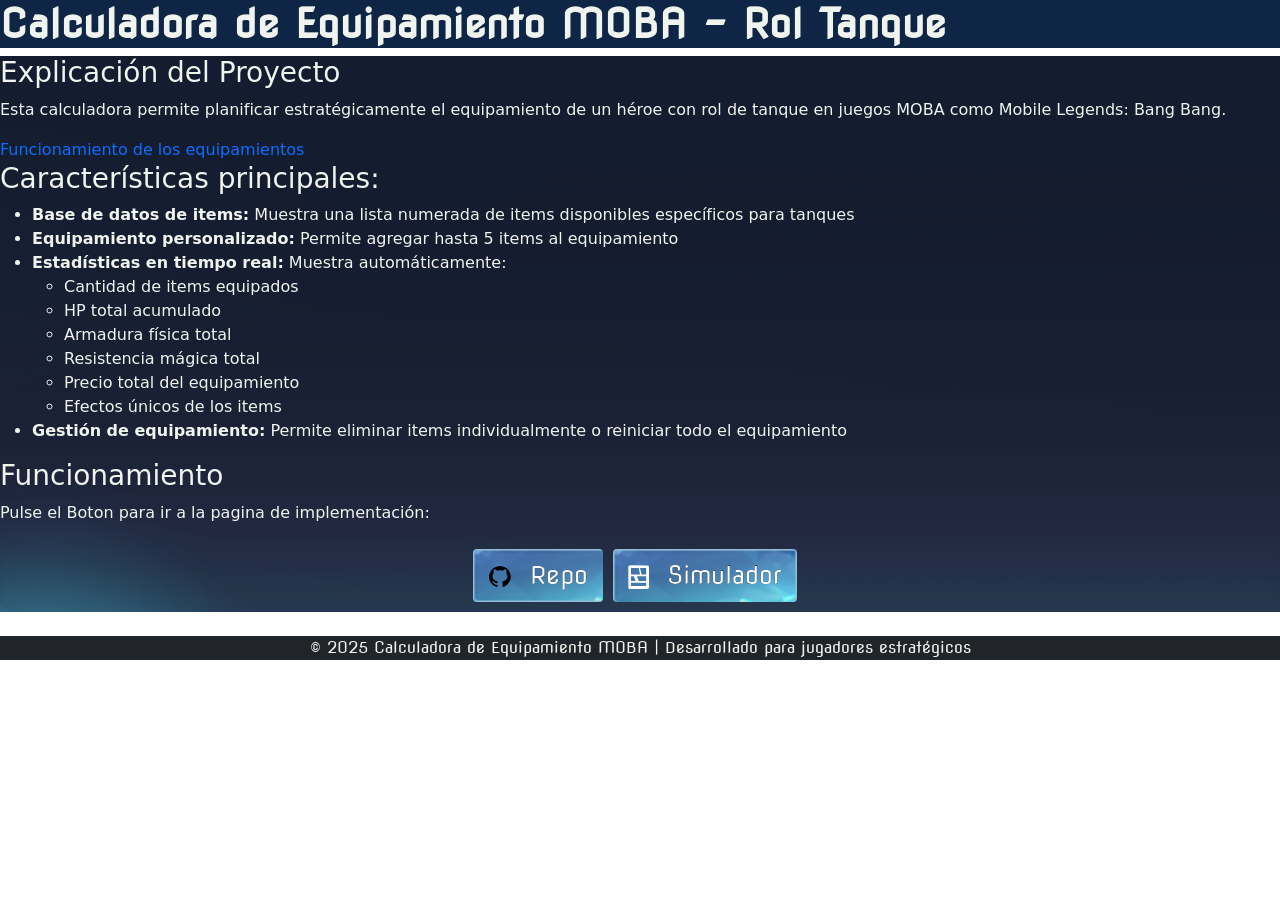
==== index.html @ c5e79c69 "first commit migrate code" ====
<!DOCTYPE html>
<html lang="es">
<head>
    <meta charset="UTF-8">
    <meta name="viewport" content="width=device-width, initial-scale=1.0">
    <title>Calculadora de Equipamiento MOBA - Rol Tanque</title>
    <link rel="icon" type="image/x-icon" href="../assets/logo.svg">
    <link rel="preconnect" href="https://fonts.googleapis.com">
    <link rel="preconnect" href="https://fonts.gstatic.com" crossorigin>
    <!-- tipografias -->
    <link href="https://fonts.googleapis.com/css2?family=Major+Mono+Display&family=Nova+Flat&family=Tektur:wght@400..900&display=swap" rel="stylesheet">
    <!-- estilos de bootstrap  -->
    <link href="https://cdn.jsdelivr.net/npm/bootstrap@5.3.5/dist/css/bootstrap.min.css" rel="stylesheet" integrity="sha384-SgOJa3DmI69IUzQ2PVdRZhwQ+dy64/BUtbMJw1MZ8t5HZApcHrRKUc4W0kG879m7" crossorigin="anonymous">
    <link rel="stylesheet" href="css/style.css">
</head>
<body>
    <header>
        <h1>Calculadora de Equipamiento MOBA - Rol Tanque</h1>
    </header>

    <main>
        <section id="explicacion">
            <h3>Explicación del Proyecto</h3>
            <p>Esta calculadora permite planificar estratégicamente el equipamiento de un héroe con rol de tanque en juegos MOBA como Mobile Legends: Bang Bang.</p>
<a href="https://www.ligadegamers.com/objetos-mobile-legends-builds/" target="_blank">Funcionamiento de los equipamientos</a>

            <div class="features">
                <h3>Características principales:</h3>
                <ul>
                    <li><strong>Base de datos de items:</strong> Muestra una lista numerada de items disponibles específicos para tanques</li>
                    <li><strong>Equipamiento personalizado:</strong> Permite agregar hasta 5 items al equipamiento</li>
                    <li><strong>Estadísticas en tiempo real:</strong> Muestra automáticamente:
                        <ul>
                            <li>Cantidad de items equipados</li>
                            <li>HP total acumulado</li>
                            <li>Armadura física total</li>
                            <li>Resistencia mágica total</li>
                            <li>Precio total del equipamiento</li>
                            <li>Efectos únicos de los items</li>
                        </ul>
                    </li>
                    <li><strong>Gestión de equipamiento:</strong> Permite eliminar items individualmente o reiniciar todo el equipamiento</li>
                </ul>
            </div>

            <div class="funcionamiento">
              <h3>Funcionamiento</h2>
                        <p>Pulse el Boton para ir a la pagina de implementación:</p>
          <!-- boton -->
          <section class="container">
            <div class="row m-4 d-flex flex-column flex-md-row align-items-center justify-content-center">
               <div class="col text-center d-flex justify-content-center">
                  <a class="btn btn-lg img-button theme_fonts" href="https://github.com/juasai/coderjavascript/tree/Entrega2" target="_blank">
                    <img src="assets/github.svg" alt="GitHub" style="height:24px; margin-right:8px; vertical-align:middle;">
                    Repo
                  </a>
                  <a class="btn btn-lg img-button theme_fonts" href="./pages/equipament.html" target="_blank">
                    <img src="assets/gamemode_icon.svg" alt="Simulador" style="height:24px; margin-right:8px; vertical-align:middle;">
                    Simulador
                  </a>
               </div>
           </div>
          </section>

           </div>
        </section>

   </main>


    <footer class="text-center bg-dark theme_fonts">
        <p>© 2025 Calculadora de Equipamiento MOBA | Desarrollado para jugadores estratégicos</p>
    </footer>

</body>
</html>
---- css/style.css ----
.theme_fonts {
  font-family: "Nova Flat", system-ui;
  color: #F0F4EF;
}

h1 {
  font-family: "Nova Flat", system-ui;
  color: #F0F4EF;
  font-optical-sizing: auto;
  font-weight: 600;
  font-style: normal;
}

h3, h4, li, p {
  color: #F0F4EF;
}

header {
  background-color: #0F2546;
}

main {
  background-image: url("../assets/backgroundMain.png");
  background-repeat: no-repeat;
  background-size: cover;
  background-color: #333;
}

nav {
  font-family: "Nova Flat", system-ui;
  color: #F0F4EF;
  font-optical-sizing: auto;
  font-style: normal;
}

.container_build {
  display: grid;
  grid-template-columns: 1fr 1fr;
  gap: 20px;
}

.panel {
  background-color: white;
  border-radius: 8px;
  padding: 15px;
  box-shadow: 0 2px 5px rgba(0, 0, 0, 0.1);
}

.stats {
  display: grid;
  grid-template-columns: 1fr 1fr;
  gap: 10px;
  margin-bottom: 15px;
}

a {
  text-decoration: none;
}
a:hover {
  font-weight: 600;
}

.text-3d {
  color: white;
  text-shadow: 1px 1px 0 #999, 2px 2px 0 #888, 3px 3px 0 #777, 4px 4px 0 #666, 5px 5px 0 #555, 6px 6px 0 #444, 7px 7px 0 #333, 8px 8px 0 #222, 9px 9px 10px rgba(0, 0, 0, 0.6);
}

.img-button {
  -webkit-text-stroke: 0.2px black;
  text-stroke: 0.2px black;
  font-size: 25px;
  background-image: url("../assets/bg_button_img.png");
  background-repeat: no-repeat;
  background-size: cover;
}

.container_build h1, .container_build h2, .container_build h3, .container_build li {
  color: #2c3e50;
}

.panel li {
  color: #2c3e50;
}

.stat-item {
  background-color: #e8f4f8;
  padding: 10px;
  border-radius: 5px;
}
.stat-item .stat-value {
  font-weight: bold;
  color: #0F2546;
}

.effects-list {
  list-style-type: none;
  padding: 0;
}
.effects-list li {
  background-color: #f8f9fa;
  margin-bottom: 8px;
  padding: 8px;
  border-left: 4px solid #0F2546;
}

.item-list {
  max-height: 400px;
  overflow-y: auto;
}

.item-card {
  border: 1px solid #ddd;
  border-radius: 5px;
  padding: 10px;
  margin-bottom: 10px;
  cursor: pointer;
  transition: background-color 0.2s;
}
.item-card:hover {
  background-color: #f0f8ff;
}
.item-card .item-name {
  font-weight: bold;
  color: #2c3e50;
}
.item-card .item-stats {
  font-size: 0.9em;
  color: #7f8c8d;
}
.item-card .item-effect {
  font-size: 0.85em;
  color: #2ecc71;
  margin-top: 5px;
}

.equipment-list {
  list-style-type: none;
  padding: 0;
}

.equipment-item {
  background-color: #e8f4f8;
  padding: 10px;
  margin-bottom: 8px;
  border-radius: 5px;
  display: flex;
  justify-content: space-between;
  align-items: center;
}

.btn {
  background-color: #0F2546;
  color: white;
  border: none;
  padding: 8px 15px;
  border-radius: 4px;
  cursor: pointer;
  margin-right: 10px;
  margin-bottom: 10px;
  transition: background-color 0.2s;
}
.btn:hover {
  background-color: #2980b9;
}
.btn-danger {
  background-color: #e74c3c;
  color: white;
  border: none;
  padding: 8px 15px;
  border-radius: 4px;
  cursor: pointer;
  margin-right: 10px;
  margin-bottom: 10px;
  transition: background-color 0.2s;
}
.btn-danger:hover {
  background-color: #c0392b;
}
.btn-success {
  background-color: #2ecc71;
  color: white;
  border: none;
  padding: 8px 15px;
  border-radius: 4px;
  cursor: pointer;
  margin-right: 10px;
  margin-bottom: 10px;
  transition: background-color 0.2s;
}
.btn-success:hover {
  background-color: #27ae60;
}

.remove-btn {
  background-color: #e74c3c;
  color: white;
  border: none;
  padding: 8px 15px;
  border-radius: 4px;
  cursor: pointer;
  margin-right: 10px;
  margin-bottom: 10px;
  transition: background-color 0.2s;
  padding: 3px 8px;
}
.remove-btn:hover {
  background-color: #c0392b;
}

.active-tab {
  background-color: #2980b9;
}

.tab-content {
  display: none;
}
.tab-content.active {
  display: block;
}

select {
  padding: 8px;
  border-radius: 4px;
  border: 1px solid #ddd;
  width: 100%;
  margin-bottom: 15px;
}

.notification {
  position: fixed;
  top: 20px;
  right: 20px;
  background-color: #2ecc71;
  color: white;
  padding: 15px;
  border-radius: 5px;
  display: none;
  z-index: 1000;
}

/*# sourceMappingURL=style.css.map */
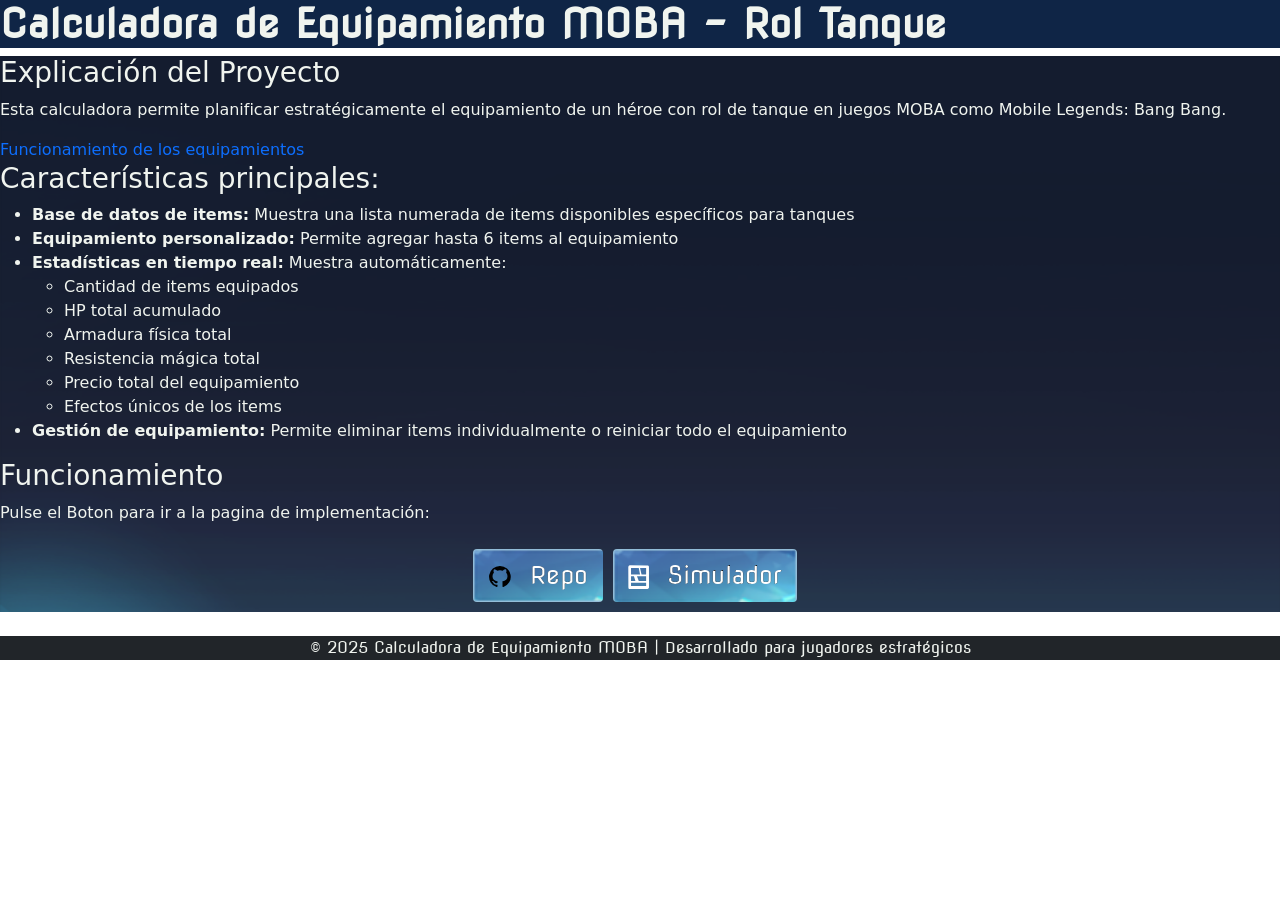
==== commit 168318f1: "fix number max items build" ====
--- a/index.html
+++ b/index.html
@@ -28,7 +28,7 @@
                 <h3>Características principales:</h3>
                 <ul>
                     <li><strong>Base de datos de items:</strong> Muestra una lista numerada de items disponibles específicos para tanques</li>
-                    <li><strong>Equipamiento personalizado:</strong> Permite agregar hasta 5 items al equipamiento</li>
+                    <li><strong>Equipamiento personalizado:</strong> Permite agregar hasta 6 items al equipamiento</li>
                     <li><strong>Estadísticas en tiempo real:</strong> Muestra automáticamente:
                         <ul>
                             <li>Cantidad de items equipados</li>
@@ -50,7 +50,7 @@
           <section class="container">
             <div class="row m-4 d-flex flex-column flex-md-row align-items-center justify-content-center">
                <div class="col text-center d-flex justify-content-center">
-                  <a class="btn btn-lg img-button theme_fonts" href="https://github.com/juasai/coderjavascript/tree/Entrega2" target="_blank">
+                  <a class="btn btn-lg img-button theme_fonts" href="https://github.com/juasai/coderjavascript/tree/entrega_final" target="_blank">
                     <img src="assets/github.svg" alt="GitHub" style="height:24px; margin-right:8px; vertical-align:middle;">
                     Repo
                   </a>
--- a/css/style.css
+++ b/css/style.css
@@ -2,7 +2,10 @@
   font-family: "Nova Flat", system-ui;
   color: #F0F4EF;
 }
-
+.theme_fonts_black {
+  font-family: "Nova Flat", system-ui;
+  color: #000000;
+}
 h1 {
   font-family: "Nova Flat", system-ui;
   color: #F0F4EF;
